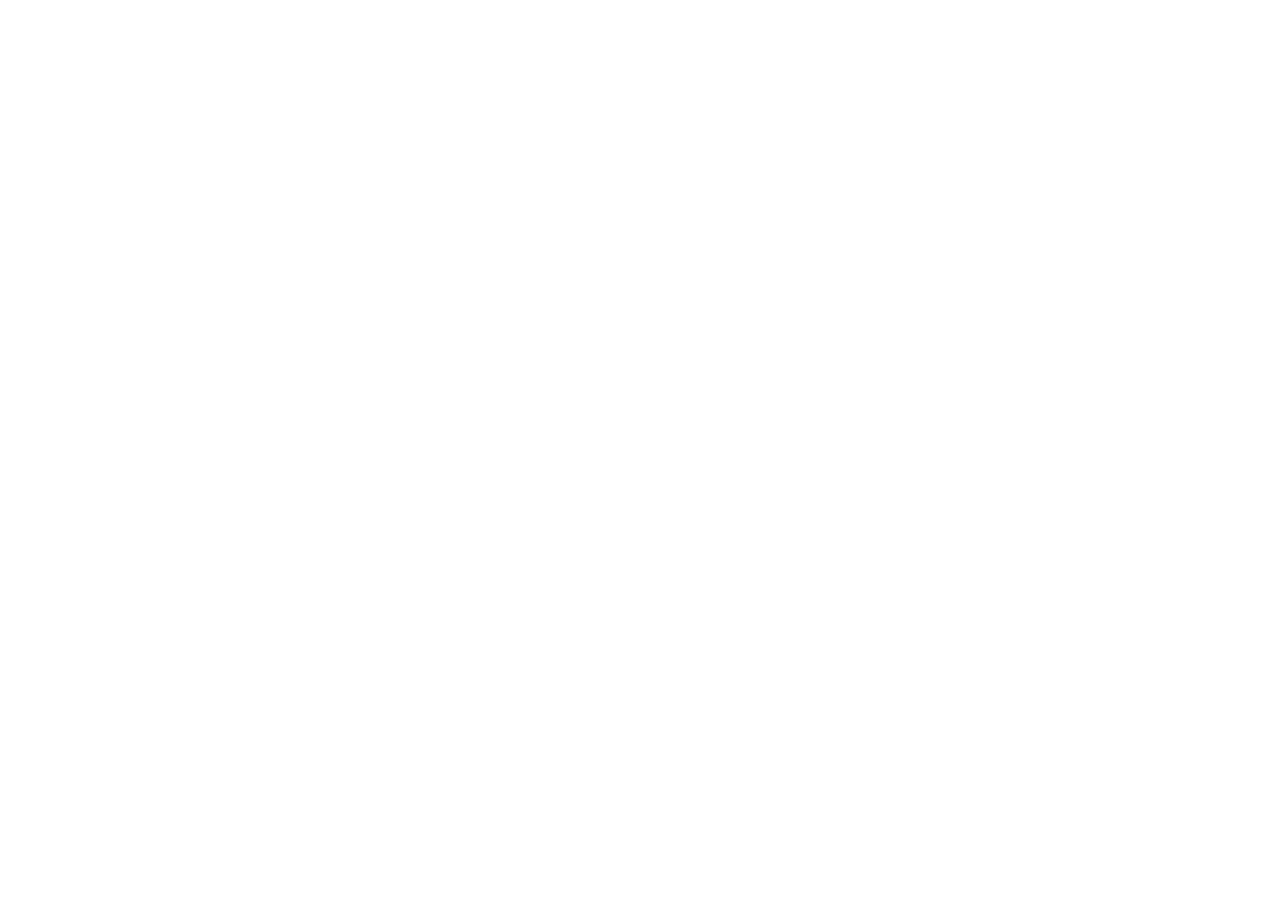
==== index.html @ c1ed320d "inicio del proyecto" ====
<!DOCTYPE html>
<html lang="en">
<head>
    <meta charset="UTF-8">
    <meta http-equiv="X-UA-Compatible" content="IE=edge">
    <meta name="viewport" content="width=device-width, initial-scale=1.0">
    <title>Document</title>
</head>
<body>
    <script type="module" src="./js/Tienda.js"></script>
    <script src="./js/formularioProducto.js"></script>
    
</body>
</html>
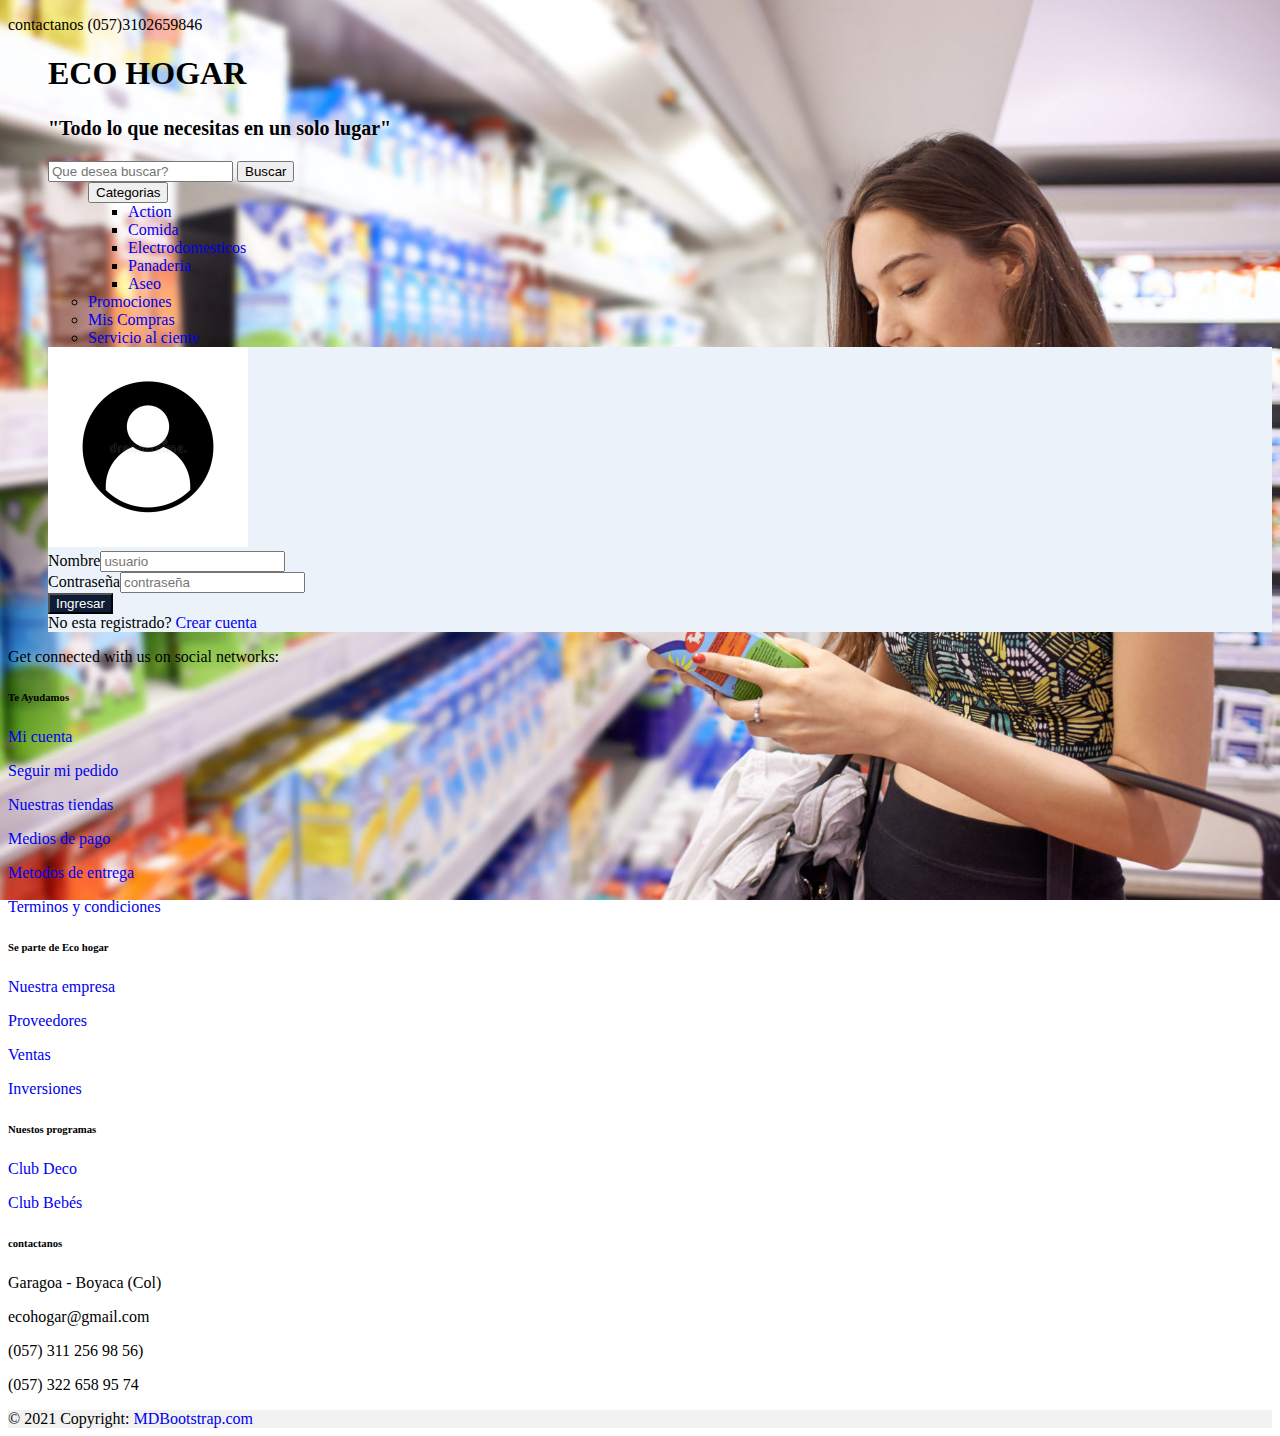
==== commit 90462a9f: "agregamos diagrama en star uml" ====
--- a/index.html
+++ b/index.html
@@ -4,11 +4,154 @@
     <meta charset="UTF-8">
     <meta http-equiv="X-UA-Compatible" content="IE=edge">
     <meta name="viewport" content="width=device-width, initial-scale=1.0">
-    <title>Document</title>
-</head>
+    <title>ECO HOGAR</title>
+    <!-- CSS only -->
+    <link href="https://cdn.jsdelivr.net/npm/bootstrap@5.1.3/dist/css/bootstrap.min.css" rel="stylesheet" integrity="sha384-1BmE4kWBq78iYhFldvKuhfTAU6auU8tT94WrHftjDbrCEXSU1oBoqyl2QvZ6jIW3" crossorigin="anonymous">
+    <link rel="stylesheet" type="text/css" href="./Css/index.css">
+    <link rel="https://mdbootstrap.com/">
+  </head>
 <body>
-    <script type="module" src="./js/Tienda.js"></script>
-    <script src="./js/formularioProducto.js"></script>
+    <header class="container-fluid bg-secondary d-flex text-right">
+        <p class="text-light mt-6mm p-10 fs-10">contactanos (057)3102659846</p>
+    </header>
+    <menu>
+        <div class="container-fluid bg-info margin-top: 5mm">
+            <div class="row"></div>
+            <h1 class="font-family">ECO HOGAR</h1>
+            <h2> <small class="text-muted">"Todo lo que necesitas en un solo lugar"</small></h3>
+                <nav class="navbar navbar-light bg-light">
+                  <div class="container">
+                      <a class="navbar-brand"></a>
+                      <form class="d-inline-flex">
+                        <input class="form-control me-2" type="search" placeholder="Que desea buscar?" aria-label="Search">
+                        <button class="btn btn-outline-success" type="submit">Buscar</button>
+                      </form>
+                    </div>
+                  
+                  </nav>
+
+                 
+          </div>
+    
+          <div class="container-fluid bg-light">
+            <ul class="nav justify-content-end">
+                <div class="dropdown">
+                    <button class="btn btn-secondary dropdown-toggle" type="button" id="dropdownMenuButton1" data-bs-toggle="collapse" aria-expanded="false">
+                      Categorias 
+                    </button>
+                    <ul class="dropdown-menu" aria-labelledby="dropdownMenuButton1">
+                      <li><a class="dropdown-item" href="#">Action</a></li>
+                      <li><a class="dropdown-item" href="#">Comida</a></li>
+                      <li><a class="dropdown-item" href="#">Electrodomesticos</a></li>
+                      <li><a class="dropdown-item" href="#">Panaderia</a></li>
+                      <li><a class="dropdown-item" href="#">Aseo</a></li>
+                    </ul>
+                  </div>
+                <li class="nav-item">
+                  <a class="nav-link promociones" aria-current="page" href="#">Promociones</a>
+                </li>
+                <li class="nav-item">
+                  <a class="nav-link misCompras" href="#">Mis Compras</a>
+                </li>
+                <li class="nav-item">
+                  <a class="nav-link servicioAlCliente" href="#">Servicio al ciente</a>
+                </li>
+              </ul>
+          </div>
+          <div class="container">
+            <div class="row">
+              <div class="col-md-6 offset-md-3">
+                <div class="card my-5">
+        
+                  <form action= "./input.html" method= "get" class="card-body cardbody-color p-lg-5">
+                    <div class="text-center">
+                      <img src="./imagen/login.jpg" class="img-fluid profile-image-pic img-thumbnail rounded-circle my-3"
+                        width="200px" alt="profile">
+                    </div>
+        
+                    <div class="mb-3">
+                      <label for="">Nombre<input type="text" class="form-control" id="Username" aria-describedby="emailHelp"placeholder="usuario"></label>
+                    </div>
+                    <div class="mb-3">
+                      <label for="">Contraseña<input type="password" class="form-control" id="password" placeholder="contraseña"></label>
+                    </div>
+                    <div class="text-center"><button type="submit" class="btn btn-color px-5 mb-5 w-100">Ingresar</button></div>
+                    <div id="emailHelp" class="form-text text-center mb-5 text-dark">No esta registrado? <a href="./ingreso.html" class="text-dark fw-bold"> Crear cuenta</a>
+                    </div>
+                  </form>
+                </div>
+        
+              </div>
+            </div>
+          </div>
+        </div>     
+    </menu>
+
+<footer class="text-center text-lg-start bg-light text-muted">
+    <section
+      class="d-flex justify-content-center justify-content-lg-between p-4 border-bottom">
+      <div class="me-5 d-none d-lg-block">
+        <span>Get connected with us on social networks:</span>
+      </div>
+    
+      <div>
+        <a href="" class="me-4 text-reset">
+          <i class="fab fa-facebook-f"></i></a>
+        <a href="" class="me-4 text-reset">
+          <i class="fab fa-twitter"></i></a>
+        <a href="" class="me-4 text-reset">
+          <i class="fab fa-google"></i></a>
+        <a href="" class="me-4 text-reset">
+          <i class="fab fa-instagram"></i></a>
+        <a href="" class="me-4 text-reset">
+          <i class="fab fa-linkedin"></i></a>
+        <a href="" class="me-4 text-reset">
+          <i class="fab fa-github"></i></a>
+      </div>
+    </section>
+   
+    <section class="">
+      <div class="container text-center text-md-start mt-5">
+        <div class="row mt-3">
+          <div class="col-md-3 col-lg-4 col-xl-3 mx-auto mb-4">
+            <h6 class="text-uppercase fw-bold mb-4">
+              <i class="fas fa-gem me-3"></i>Te Ayudamos</h6>
+            <p><a href="#!" class="text-reset">Mi cuenta</a></p>
+            <p><a href="#!" class="text-reset">Seguir mi pedido</a></p>
+            <p><a href="#!" class="text-reset">Nuestras tiendas</a></p>
+            <p><a href="#!" class="text-reset">Medios de pago</a></p>
+            <p><a href="#!" class="text-reset">Metodos de entrega</a></p>
+            <p><a href="#!" class="text-reset">Terminos y condiciones</a></p>
+          </div>
+ 
+          <div class="col-md-2 col-lg-2 col-xl-2 mx-auto mb-4">
+            <h6 class="text-uppercase fw-bold mb-4">Se parte de Eco hogar</h6>
+            <p><a href="#!" class="text-reset">Nuestra empresa</a></p>
+            <p><a href="#!" class="text-reset">Proveedores</a></p>
+            <p><a href="#!" class="text-reset">Ventas</a></p>
+            <p><a href="#!" class="text-reset">Inversiones</a></p>
+          </div>
+         
+          <div class="col-md-3 col-lg-2 col-xl-2 mx-auto mb-4">
+            <h6 class="text-uppercase fw-bold mb-4">Nuestos programas</h6>
+            <p><a href="#!" class="text-reset">Club Deco</a></p>
+            <p><a href="#!" class="text-reset">Club Bebés</a></p>
+          </div>
+          <div class="col-md-4 col-lg-3 col-xl-3 mx-auto mb-md-0 mb-4">
+            <h6 class="text-uppercase fw-bold mb-4">contactanos</h6>
+            <p><i class="fas fa-home me-3"></i> Garagoa - Boyaca (Col)</p>
+            <p><i class="fas fa-envelope me-3"></i>ecohogar@gmail.com</p>
+            <p><i class="fas fa-phone me-3"></i>(057) 311 256 98 56)</p>
+            <p><i class="fas fa-print me-3"></i>(057) 322 658 95 74</p>
+          </div>
+        </div>
+      </div>
+    </section>
+    <div class="text-center p-4" style="background-color: rgba(0, 0, 0, 0.05);">
+      © 2021 Copyright:
+      <a class="text-reset fw-bold" href="https://mdbootstrap.com/">MDBootstrap.com</a>
+    </div>
+  </footer>
     
 </body>
 </html>--- a/Css/index.css
+++ b/Css/index.css
@@ -0,0 +1,27 @@
+body{
+    background: url(../imagen/imagen.jpg) no-repeat center center fixed;
+    background-size: cover;
+}
+.btn-color{
+    background-color: #0e1c36;
+    color: #fff;
+    
+  }
+  
+  .profile-image-pic{
+    height: 200px;
+    width: 200px;
+    object-fit: cover;
+  }
+  
+  
+  
+  .cardbody-color{
+    background-color: #ebf2fa;
+  }
+  
+  a{
+    text-decoration: none;
+  }
+
+ 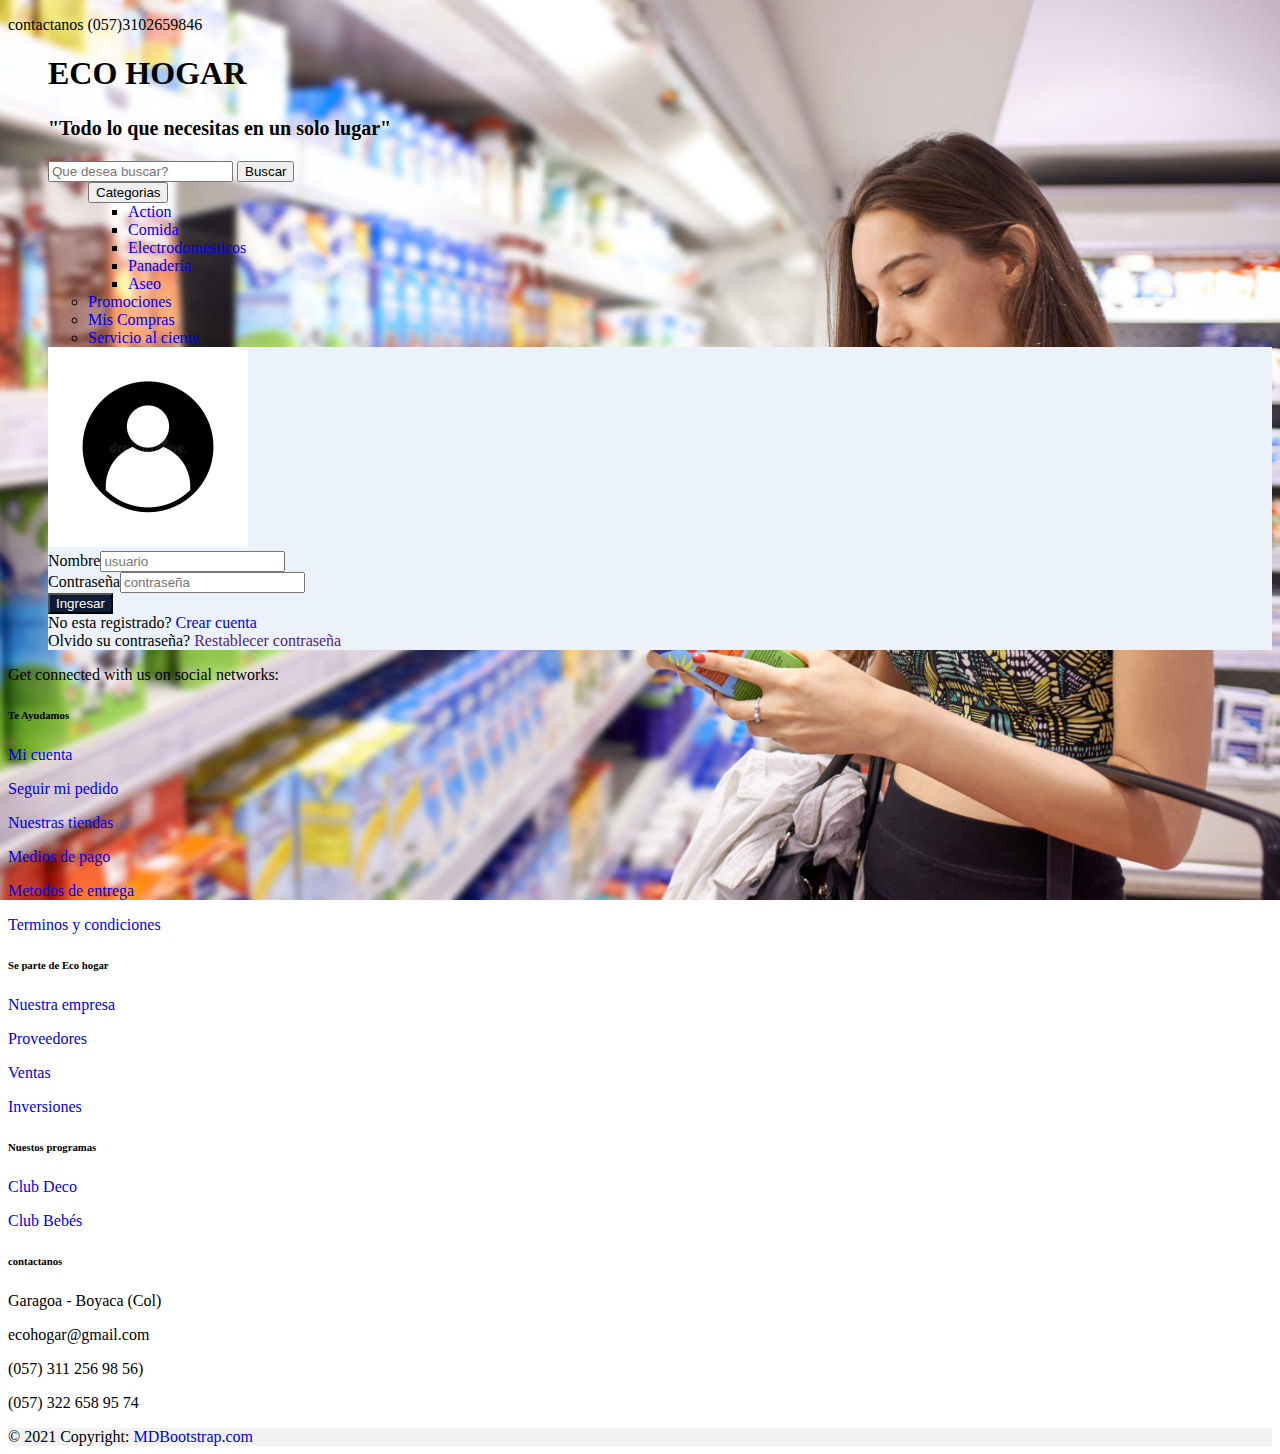
==== commit afb98852: "modificiacion diagrama general, diagrama index UML y adición de opción restablecer contraseña en arc" ====
--- a/index.html
+++ b/index.html
@@ -36,9 +36,7 @@
           <div class="container-fluid bg-light">
             <ul class="nav justify-content-end">
                 <div class="dropdown">
-                    <button class="btn btn-secondary dropdown-toggle" type="button" id="dropdownMenuButton1" data-bs-toggle="collapse" aria-expanded="false">
-                      Categorias 
-                    </button>
+                    <button class="btn btn-secondary dropdown-toggle" type="button" id="dropdownMenuButton1" data-bs-toggle="collapse" aria-expanded="false">Categorias</button>
                     <ul class="dropdown-menu" aria-labelledby="dropdownMenuButton1">
                       <li><a class="dropdown-item" href="#">Action</a></li>
                       <li><a class="dropdown-item" href="#">Comida</a></li>
@@ -77,6 +75,9 @@
                     </div>
                     <div class="text-center"><button type="submit" class="btn btn-color px-5 mb-5 w-100">Ingresar</button></div>
                     <div id="emailHelp" class="form-text text-center mb-5 text-dark">No esta registrado? <a href="./ingreso.html" class="text-dark fw-bold"> Crear cuenta</a>
+                    </div>
+                    <div id="olvide mi contraseña" class="form-text text-center mb-2 text-dark">Olvido su contraseña?
+                      <a href="" class="text-dark fw-bold"> Restablecer contraseña</a>
                     </div>
                   </form>
                 </div>
